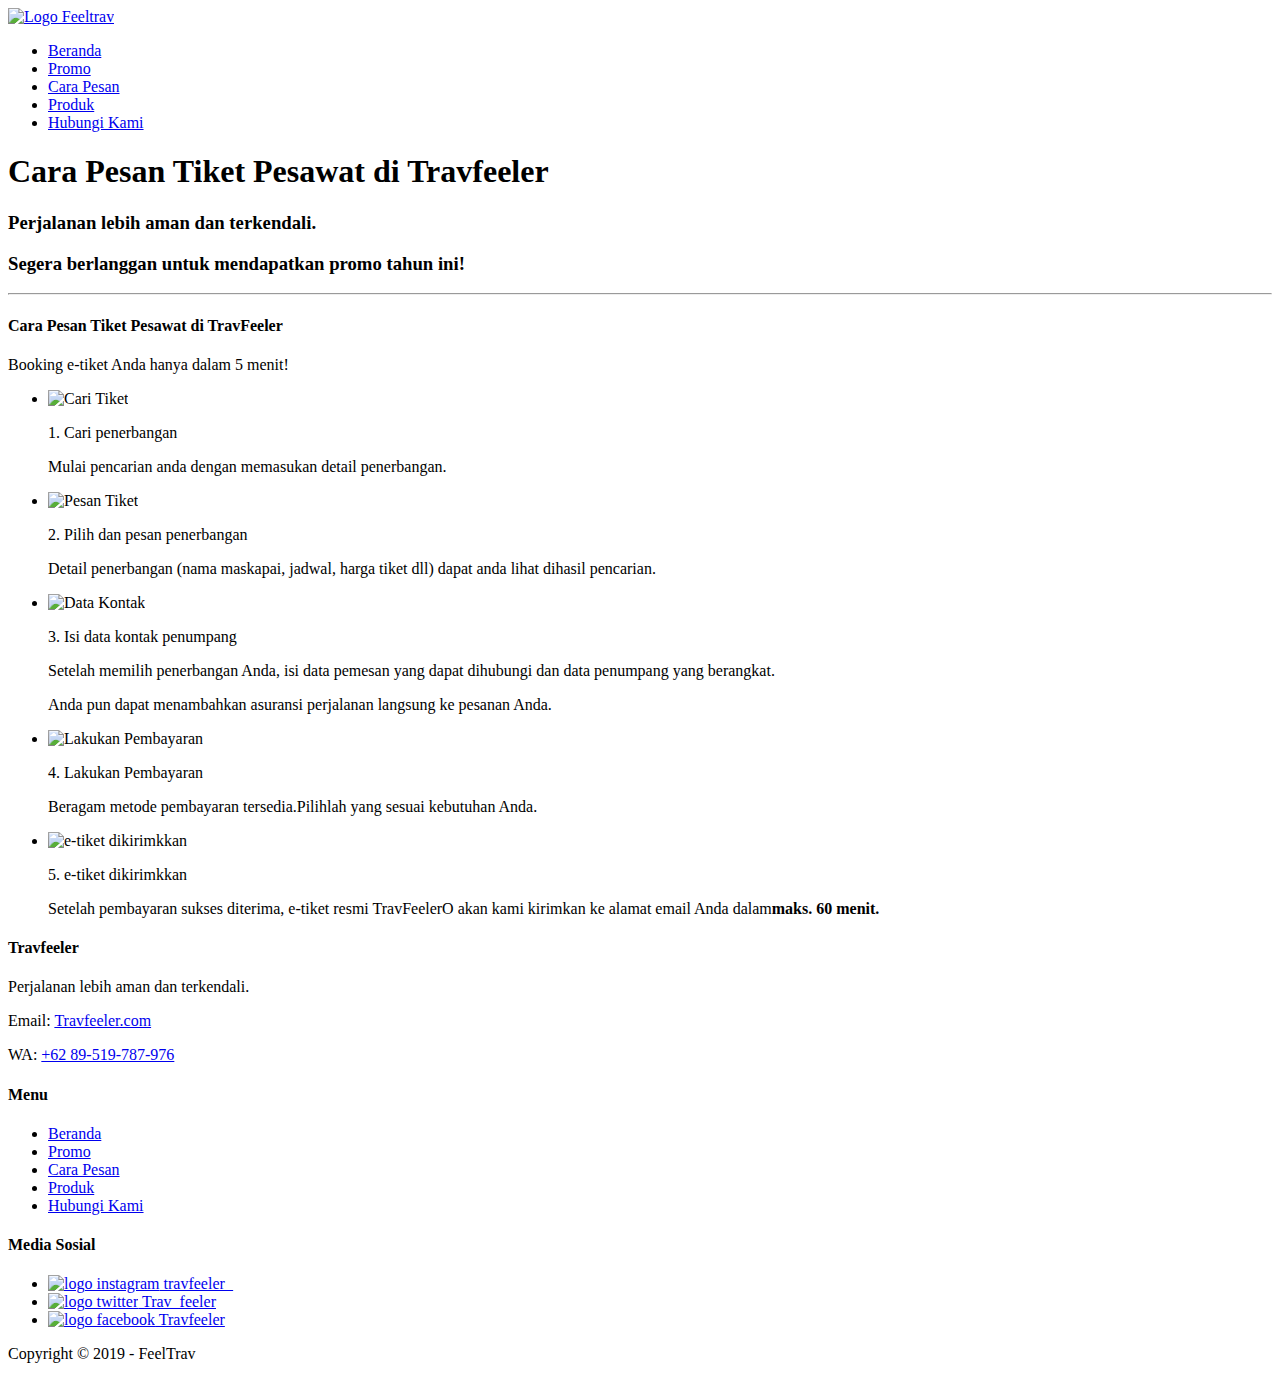
==== cara.html @ 94720a2a "Add files via upload" ====
<!DOCTYPE html>
<html lang="en">

<head>
    <meta charset="UTF-8">
    <meta name="viewport" content="width=device-width, initial-scale=1.0">
    <meta http-equiv="X-UA-Compatible" content="ie=edge">
    <!-- Start Title -->
    <title>Latihan Struktur HTML</title>
    <meta type="description" content="Halaman ini berisi Latihan Struktur HTML">
    <!-- End Title -->

    <!-- Start CSS -->
    <link rel="stylesheet" href="style/styles.css">
    <!-- End CSS -->
</head>

<body>
    <!-- Start Logo -->
    <div class="container logo">
        <a href="index.html" title="TravFeeler">
            <img src="image/logo-travfeeler.jpg" alt="Logo Feeltrav" width="250">
        </a>
    </div>
    <!-- End Logo -->

    <!-- Start Menu Primer -->
    <div class="container menu-primer">
        <ul>
            <li>
                <a href="index.html" title="Beranda">Beranda</a>
            </li>
            <li>
                <a href="promo.html" title="Promo">Promo</a>
            </li>
            <li>
                <a href="cara.html" title="Cara Pesan">Cara Pesan</a>
            </li>
            <li>
                <a href="produk.html" title="Produk">Produk</a>
            </li>
            <li>
                <a href="hubungi.html" title="Hubungi Kami">Hubungi Kami</a>
            </li>
        </ul>
    </div>
    <!-- End Menu Primer -->

    <!-- Start Jumbotron -->
    <div class="container bg-rgba">
        <H1>Cara Pesan Tiket Pesawat di Travfeeler</H1>
        <h3>Perjalanan lebih aman dan terkendali.
            <p>Segera berlanggan untuk mendapatkan promo tahun ini!</p>
        </h3>
    </div>
    <!-- End Jumbotron -->
    <hr>
    <!-- Start Cara Pesan -->
    <div class="container bg-grey">
        <h4>Cara Pesan Tiket Pesawat di TravFeeler</h4>
        <p>Booking e-tiket Anda hanya dalam 5 menit!</p>
        <ul>
            <li>
                <img src="image/cari-tiket.png" alt="Cari Tiket" width="300">
                <p>1. Cari penerbangan</p>
                <p>Mulai pencarian anda dengan memasukan detail penerbangan. </p>
            </li>
            <li>
                <img src="image/pesan-tiket.png" alt="Pesan Tiket" width="300">
                <p>2. Pilih dan pesan penerbangan</p>
                <p>Detail penerbangan (nama maskapai, jadwal, harga tiket
                    dll) dapat anda lihat dihasil pencarian.</p>
            </li>
            <li>
                <img src="image/data-kontak.png" alt="Data Kontak" width="300">
                <p>3. Isi data kontak penumpang</p>
                <p>Setelah memilih penerbangan Anda, isi data pemesan yang dapat dihubungi dan data penumpang yang berangkat.
                <p>Anda pun dapat menambahkan asuransi perjalanan langsung ke pesanan Anda.</p>
            </li>
            <li>
                <img src="image/lakukan-pembayaran.png" alt="Lakukan Pembayaran" width="300">
                <p>4. Lakukan Pembayaran</p>
                <p>Beragam metode pembayaran tersedia.Pilihlah yang sesuai kebutuhan Anda.</p>
            </li>
            <li>
                <img src="image/e-tiket-dikirimkan.png" alt="e-tiket dikirimkkan" width="300">
                <p>5. e-tiket dikirimkkan</p>
                <p>Setelah pembayaran sukses diterima, e-tiket resmi TravFeelerO akan kami kirimkan ke alamat email Anda dalam<b>maks. 60 menit.</b></p>
            </li>
        </ul>
    </div>
    <!-- End Cara Pesan -->

    <!-- Start Menu Sekunder -->
    <div class="container bg-rgba">
        <h4>Travfeeler</h4>
        <p>Perjalanan lebih aman dan terkendali.</p>
        <p>Email: <a href="mailto:Travfeeler.com" title="Travfeeler.com">Travfeeler.com</a></p>
        <p>WA: <a href="tell:+62 89-519-787-976" title="+62 89-519-787-976">+62 89-519-787-976</a></p>

        <h4>Menu</h4>
            <ul>
                <li>
                    <a href="index.html" title="Beranda">Beranda</a>
                </li>
                <li>
                    <a href="promo.html" title="Promo">Promo</a>
                </li>
                <li>
                    <a href="cara.html" title="Cara Pesan">Cara Pesan</a>
                </li>
                <li>
                    <a href="produk.html" title="Produk">Produk</a>
                </li>
                <li>
                    <a href="hubungi.html" title="Hubungi Kami">Hubungi Kami</a>
                </li>
            </ul>
        <h4>Media Sosial</h4>
            <ul>
                <li>
                    <a href="http//instagram.com/" title="travfeeler_">
                        <img src="image/logo-instagram.jpg" alt="logo instagram" width="20"> travfeeler_
                    </a> 
                </li>
                <li>
                    <a href="http//twitter.com/" title="Trav_feeler">
                        <img src="image/logo-twitter.jpg" alt="logo twitter" width="20"> Trav_feeler
                    </a>
                </li>
                <li>
                    <a href="http//facebook.com/" title="Travfeeler">
                        <img src="image/logo-facebook.png" alt="logo facebook" width="20"> Travfeeler
                    </a>
                </li>
            </ul>
        </div>
    <!-- End Menu Sekunder -->

    <!-- Start Copyright -->
    <p>Copyright &copy; 2019 - FeelTrav</p>
    <!-- End Copyright -->
</body>

</html>
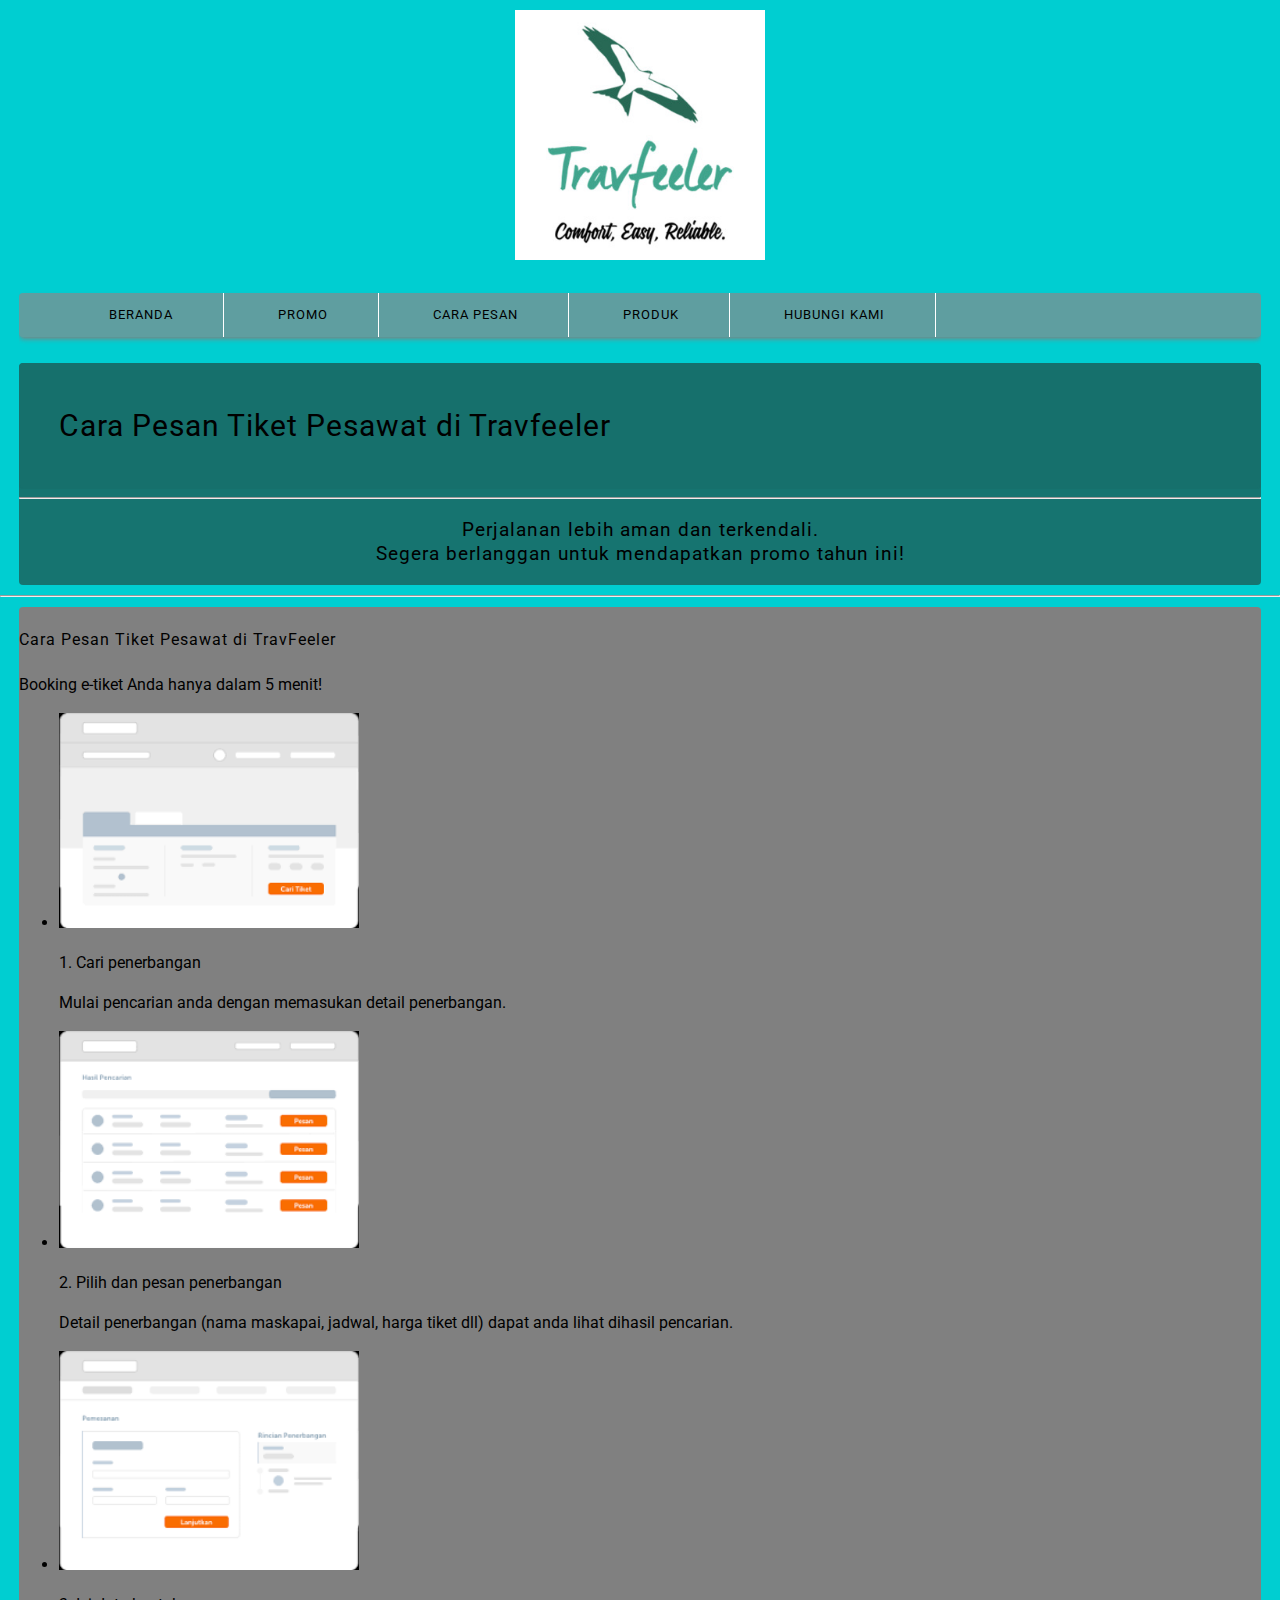
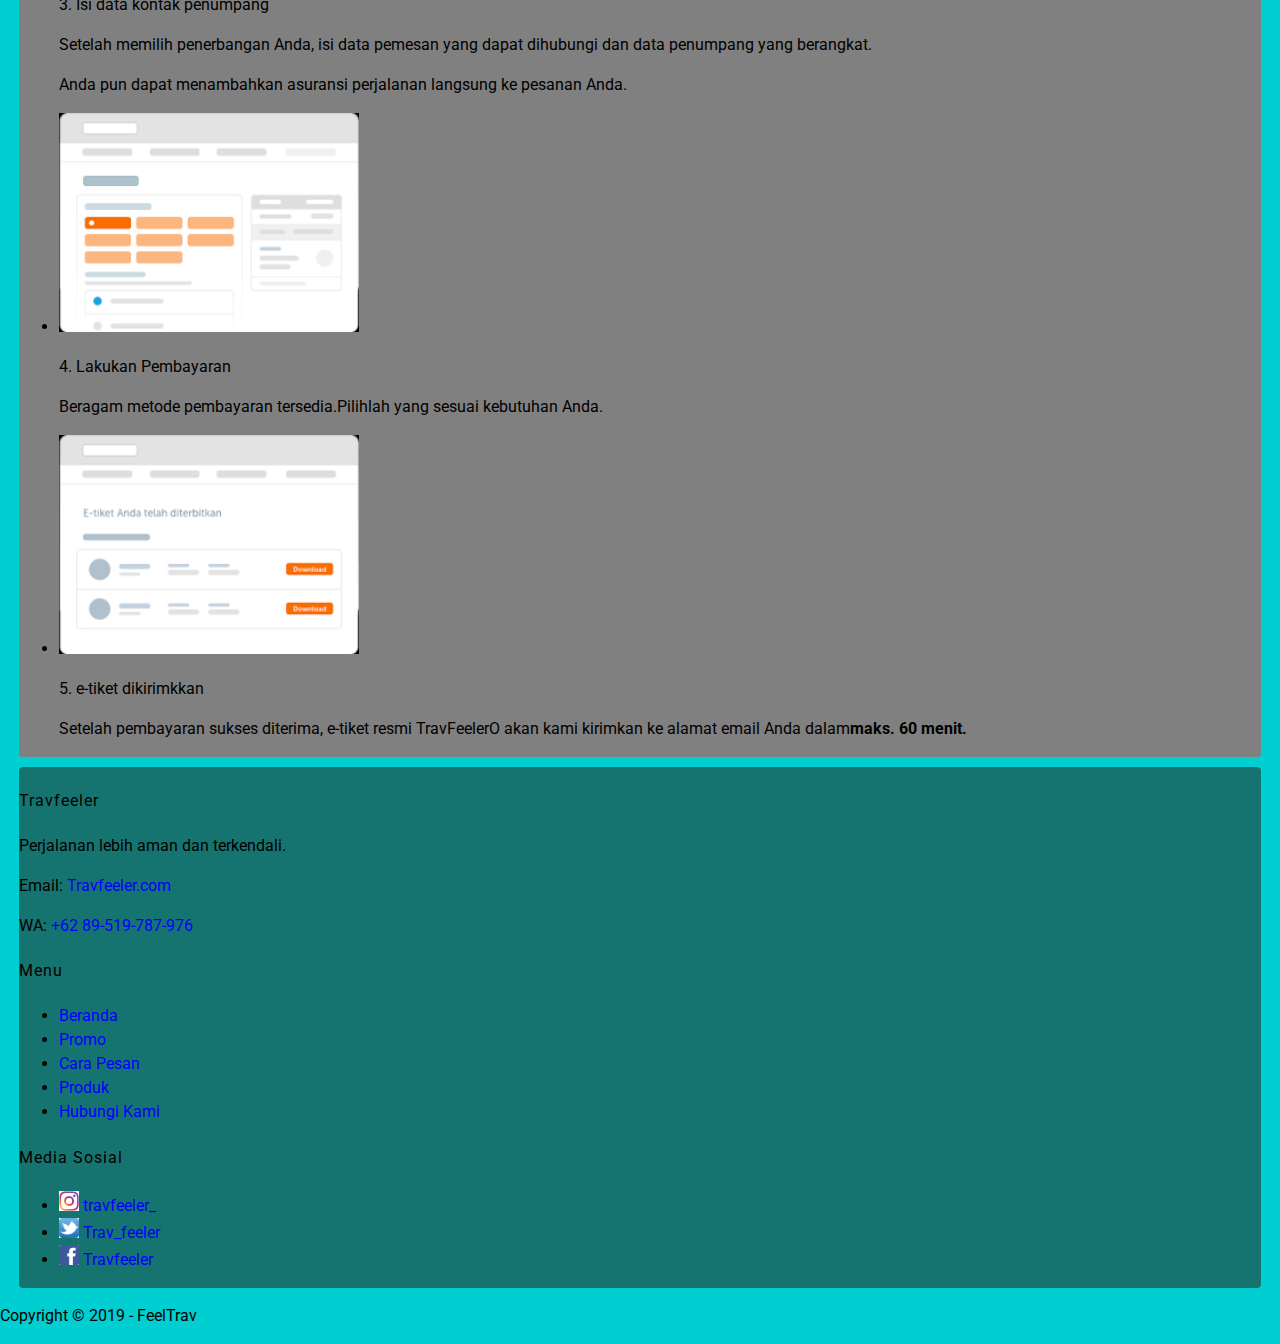
==== commit 93f54c9f: "Add files via upload" ====
--- a/cara.html
+++ b/cara.html
@@ -15,7 +15,7 @@
     <!-- End CSS -->
 </head>
 
-<body>
+<body background="image/trvl.jpg">
     <!-- Start Logo -->
     <div class="container logo">
         <a href="index.html" title="TravFeeler">
@@ -48,9 +48,14 @@
 
     <!-- Start Jumbotron -->
     <div class="container bg-rgba">
-        <H1>Cara Pesan Tiket Pesawat di Travfeeler</H1>
-        <h3>Perjalanan lebih aman dan terkendali.
-            <p>Segera berlanggan untuk mendapatkan promo tahun ini!</p>
+        <div class="jumbotron">
+            <div class="container">
+                <H1>Cara Pesan Tiket Pesawat di Travfeeler</H1>
+            </div>
+        </div>
+        <hr>
+        <h3><center>Perjalanan lebih aman dan terkendali.
+            <br>Segera berlanggan untuk mendapatkan promo tahun ini!</br></center>
         </h3>
     </div>
     <!-- End Jumbotron -->
--- a/style/styles.css
+++ b/style/styles.css
@@ -0,0 +1,174 @@
+/* Start Font */
+@import url('https://fonts.googleapis.com/css?family=Roboto');
+/* End Font */
+
+/* start body */
+body {
+    background-color: darkturquoise;
+    font-family: Roboto, Helvetica, Arial, sans-serif;
+    font-size: 16px;
+    line-height: 1.5em;
+    margin: 0;
+    padding: 0;
+
+}
+/* end body */ 
+
+/* Start Debug */
+.bg-lightgreen {
+    background-color: darkseagreen;
+}
+
+.bg-rgba {
+    background-color: rgba(23, 112, 108, 0.959);
+}
+
+.bg-grey {
+    background-color: grey;
+}
+
+.bg-aqua {
+    background-color: aqua;
+}
+/* End Debug */
+
+/* Start Container */
+.container {
+    margin: 10px auto;
+    overflow: auto;
+    width: 97%;
+    border-radius: 4px;
+}
+/* End Container */
+
+/* Start Logo */
+.logo {
+    text-align: center;
+}
+/* End Logo*/
+
+/* Start Anchor / Hyperlink */
+a:link,
+a:visited{
+    color: blue;
+    text-decoration: none;
+}
+a:hover,
+a:active {
+    color: black;
+    text-decoration: underline;
+}
+/* End  Anchor / Hyperlink */
+
+/* Start Menu Primer */
+.menu-primer ul {
+    background-color: cadetblue;
+    border-radius: 4px;
+    box-shadow: 
+        0 3px 5px -1px gray;
+        0 6px 10px 0  rgba(0,0,0,.14);
+        0 1px 18px 0 rgba(0,0,0,.12);
+}
+
+.menu-primer li {
+    border-right: 1px solid white;
+    display: inline-block;
+}
+
+.menu-primer a {
+    color: black;
+    font-size: 13px;
+    display: inline-block;
+    letter-spacing: 1px;
+    padding: 10px 50px;
+    text-transform: uppercase;
+}
+
+.menu-primer a:hover {
+    background: teal;
+    color: azure;
+}
+/* End Menu Primer */
+
+/* Start Heading */
+h1, h2, h3, h4, h5, h6 {
+    font-weight: 400;
+    letter-spacing: 1px;
+} 
+h1 {
+    font-size: 28px;
+}
+h1 {
+    font-size: 24px;
+}
+h1 {
+    font-size: 18px;
+}
+h1 {
+    font-size: 16px;
+}
+h1 {
+    font-size: 14px;
+}
+h1 {
+    font-size: 13px;
+}
+/* End Heading */
+
+/* Start Jumbotron */
+.jumbotron {
+    background-color: rgba(23, 112, 108, 0.959);
+    border: 1px solid rgba(23, 112, 108, 0.959);
+    border-radius: 4px;
+    padding: 20px 0;
+}
+.jumbotron h1 {
+    font-size: 30px;
+    padding: 0 20px;
+}
+.jumbotron h3 {
+    font-size: 50px;
+    padding: 0 20px;
+}
+/* End Jumbotron */
+
+/* Start Main */
+.main-home-one {
+    float: left;
+    width: 49.5%;
+}
+
+.main-home-two {
+    float: right;
+    width: 49.5%;
+}
+
+.main-home-one .box-isi,
+.main-home-two .box-isi {
+    height: 170px; 
+}
+/* End Main */
+
+/* Start Box */
+.box-heading {
+    background-color: whitesmoke;
+    border: 1px solid gray;
+    border-radius: 3px 3px 0 0;
+    margin: 0;
+    padding: 10px 20px;
+    text-transform: uppercase;
+}
+
+.box-heading h4 {
+    font-size: 14px;
+    margin: 0;
+}
+
+.box-isi {
+    background-color: gray;
+    border: 1px solid rgb(255, 255, 255);
+    border-top: 0;
+    margin: 0;
+    padding: 10px 20px;
+}
+/* End Box */